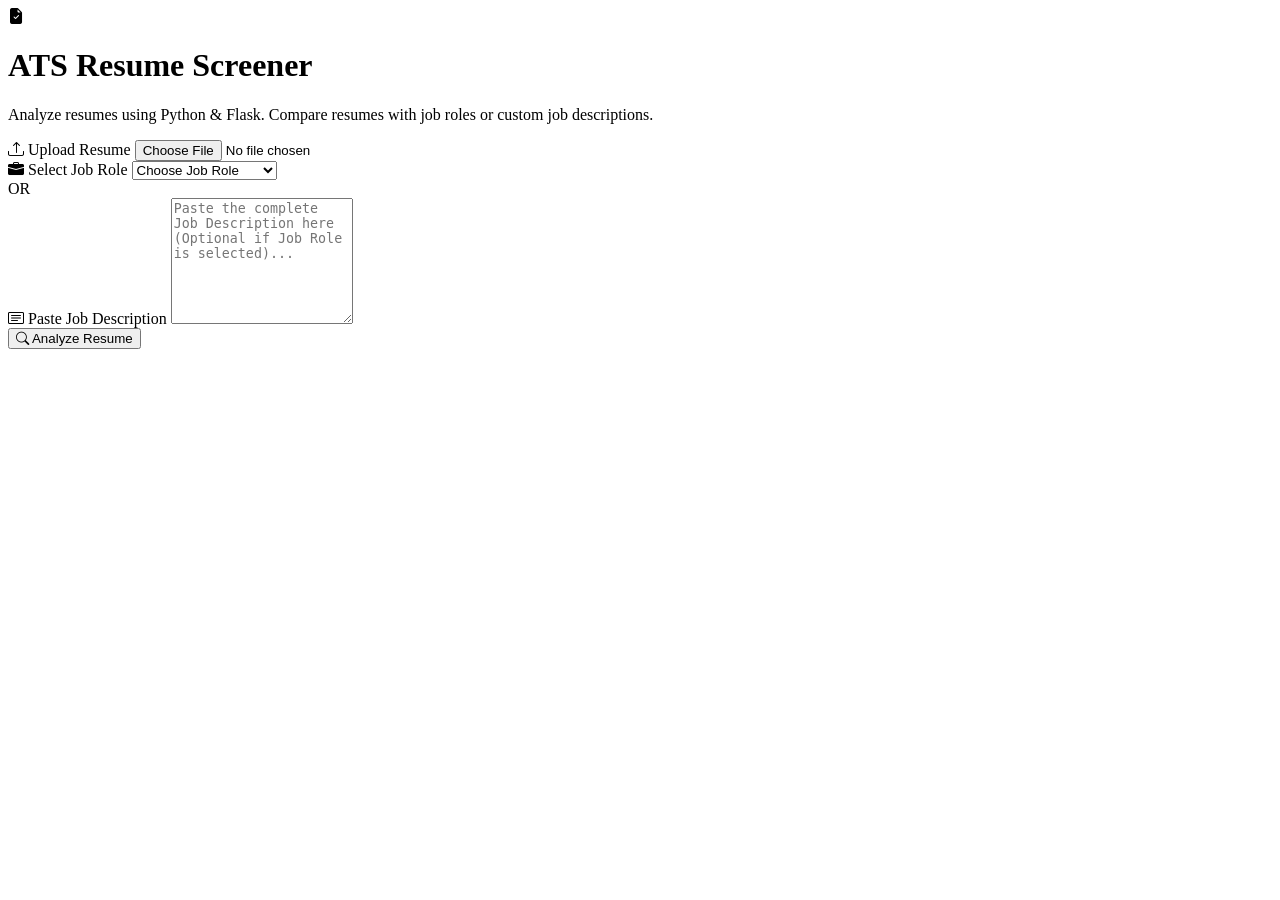
==== templates/index.html @ 462f46d5 "Initial commit - ATS Resume Screening Web App" ====
<!DOCTYPE html>
<html lang="en">

<head>
    <meta charset="UTF-8">
    <meta name="viewport" content="width=device-width, initial-scale=1.0">
    <title>ATS Resume Screener</title>

    <link rel="stylesheet" href="{{ url_for('static', filename='style.css') }}">

    <!-- Google Font -->
    <link href="https://fonts.googleapis.com/css2?family=Poppins:wght@300;400;500;600;700&display=swap" rel="stylesheet">

    <!-- Bootstrap Icons -->
    <link rel="stylesheet"
        href="https://cdn.jsdelivr.net/npm/bootstrap-icons@1.11.3/font/bootstrap-icons.min.css">
</head>

<body>

    <div class="background-shape shape1"></div>
    <div class="background-shape shape2"></div>

    <div class="container">

        <div class="header">

            <div class="logo">

                <i class="bi bi-file-earmark-check-fill"></i>

                <h1>ATS Resume Screener</h1>

            </div>

            <p>
                Analyze resumes using Python & Flask. Compare resumes with job roles or custom job descriptions.
            </p>

        </div>

        <form action="/upload" method="POST" enctype="multipart/form-data">

            <!-- Resume Upload -->

            <div class="section">

                <label>

                    <i class="bi bi-upload"></i>

                    Upload Resume

                </label>

                <input
                    type="file"
                    name="resume"
                    accept=".pdf"
                    required>

            </div>

            <!-- Job Role -->

            <div class="section">

                <label>

                    <i class="bi bi-briefcase-fill"></i>

                    Select Job Role

                </label>

                <select name="job_role">

                    <option value="">Choose Job Role</option>

                    <option value="Python Developer">Python Developer</option>

                    <option value="Frontend Developer">Frontend Developer</option>

                    <option value="Full Stack Developer">Full Stack Developer</option>

                    <option value="Data Analyst">Data Analyst</option>

                </select>

            </div>

            <div class="divider">

                <span>OR</span>

            </div>

            <!-- Job Description -->

            <div class="section">

                <label>

                    <i class="bi bi-card-text"></i>

                    Paste Job Description

                </label>

                <textarea
                    name="job_description"
                    rows="8"
                    placeholder="Paste the complete Job Description here (Optional if Job Role is selected)..."></textarea>

            </div>

            <button type="submit">

                <i class="bi bi-search"></i>

                Analyze Resume

            </button>

        </form>

    </div>

</body>

</html>
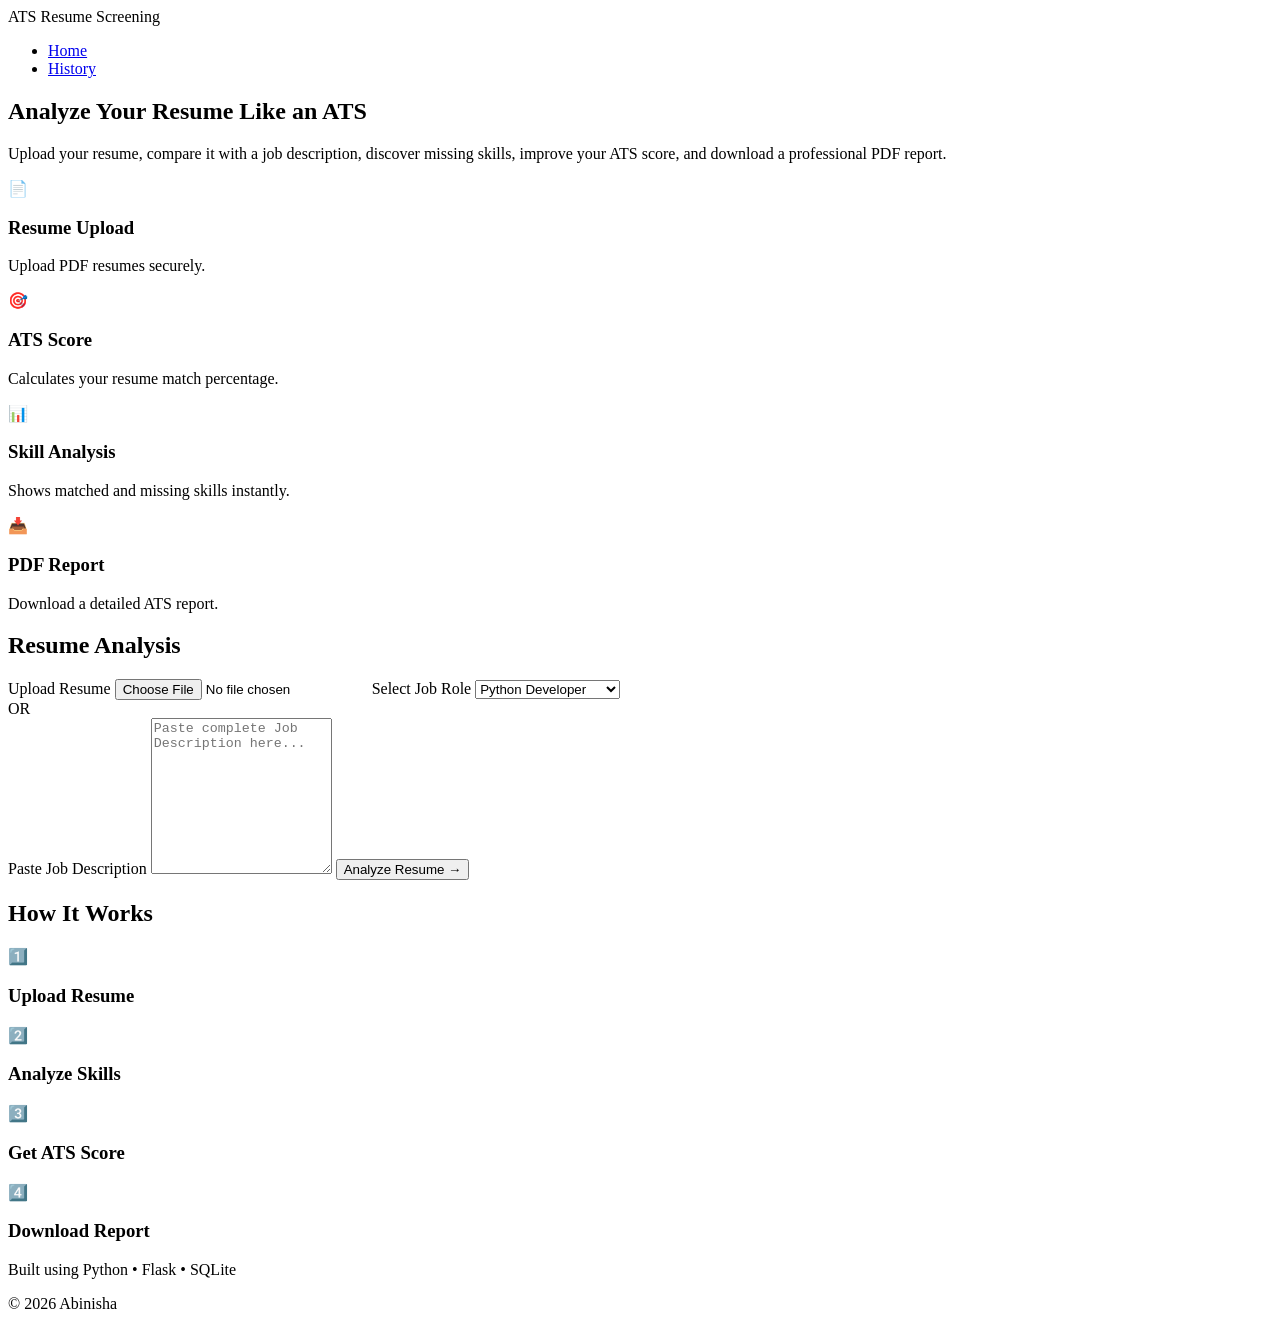
==== commit ffd8d6ce: "Redesign UI and improve dashboard" ====
--- a/templates/index.html
+++ b/templates/index.html
@@ -2,129 +2,275 @@
 <html lang="en">
 
 <head>
+
     <meta charset="UTF-8">
     <meta name="viewport" content="width=device-width, initial-scale=1.0">
-    <title>ATS Resume Screener</title>
+
+    <title>ATS Resume Screening</title>
 
     <link rel="stylesheet" href="{{ url_for('static', filename='style.css') }}">
 
-    <!-- Google Font -->
+    <link rel="preconnect" href="https://fonts.googleapis.com">
+    <link rel="preconnect" href="https://fonts.gstatic.com" crossorigin>
+
     <link href="https://fonts.googleapis.com/css2?family=Poppins:wght@300;400;500;600;700&display=swap" rel="stylesheet">
 
-    <!-- Bootstrap Icons -->
-    <link rel="stylesheet"
-        href="https://cdn.jsdelivr.net/npm/bootstrap-icons@1.11.3/font/bootstrap-icons.min.css">
 </head>
 
 <body>
 
-    <div class="background-shape shape1"></div>
-    <div class="background-shape shape2"></div>
-
-    <div class="container">
-
-        <div class="header">
-
-            <div class="logo">
-
-                <i class="bi bi-file-earmark-check-fill"></i>
-
-                <h1>ATS Resume Screener</h1>
-
-            </div>
-
-            <p>
-                Analyze resumes using Python & Flask. Compare resumes with job roles or custom job descriptions.
-            </p>
-
-        </div>
-
-        <form action="/upload" method="POST" enctype="multipart/form-data">
-
-            <!-- Resume Upload -->
-
-            <div class="section">
-
-                <label>
-
-                    <i class="bi bi-upload"></i>
-
-                    Upload Resume
-
-                </label>
-
-                <input
-                    type="file"
-                    name="resume"
-                    accept=".pdf"
-                    required>
-
-            </div>
-
-            <!-- Job Role -->
-
-            <div class="section">
-
-                <label>
-
-                    <i class="bi bi-briefcase-fill"></i>
-
-                    Select Job Role
-
-                </label>
-
-                <select name="job_role">
-
-                    <option value="">Choose Job Role</option>
-
-                    <option value="Python Developer">Python Developer</option>
-
-                    <option value="Frontend Developer">Frontend Developer</option>
-
-                    <option value="Full Stack Developer">Full Stack Developer</option>
-
-                    <option value="Data Analyst">Data Analyst</option>
-
-                </select>
-
-            </div>
+    <!-- Navigation -->
+
+    <nav>
+
+        <div class="logo">
+
+            ATS Resume Screening
+
+        </div>
+
+        <ul>
+
+            <li><a href="/">Home</a></li>
+
+            <li><a href="/history">History</a></li>
+
+        </ul>
+
+    </nav>
+
+    <!-- Hero Section -->
+
+    <section class="hero">
+
+        <div class="hero-text">
+
+            <h1>
+
+                Analyze Your Resume Like an ATS
+
+            </h1>
+
+            <p>
+
+                Upload your resume, compare it with a job description,
+                discover missing skills, improve your ATS score,
+                and download a professional PDF report.
+
+            </p>
+
+        </div>
+
+    </section>
+
+    <!-- Features -->
+
+    <section class="features">
+
+        <div class="card">
+
+            📄
+
+            <h3>Resume Upload</h3>
+
+            <p>
+
+                Upload PDF resumes securely.
+
+            </p>
+
+        </div>
+
+        <div class="card">
+
+            🎯
+
+            <h3>ATS Score</h3>
+
+            <p>
+
+                Calculates your resume match percentage.
+
+            </p>
+
+        </div>
+
+        <div class="card">
+
+            📊
+
+            <h3>Skill Analysis</h3>
+
+            <p>
+
+                Shows matched and missing skills instantly.
+
+            </p>
+
+        </div>
+
+        <div class="card">
+
+            📥
+
+            <h3>PDF Report</h3>
+
+            <p>
+
+                Download a detailed ATS report.
+
+            </p>
+
+        </div>
+
+    </section>
+
+    <!-- Upload Section -->
+
+    <section class="upload-box">
+
+        <h2>
+
+            Resume Analysis
+
+        </h2>
+
+        <form
+            action="/upload"
+            method="POST"
+            enctype="multipart/form-data"
+        >
+
+            <label>
+
+                Upload Resume
+
+            </label>
+
+            <input
+                type="file"
+                name="resume"
+                accept=".pdf"
+                required
+            >
+
+            <label>
+
+                Select Job Role
+
+            </label>
+
+            <select name="job_role">
+
+                <option>Python Developer</option>
+
+                <option>Full Stack Developer</option>
+
+                <option>Frontend Developer</option>
+
+                <option>Backend Developer</option>
+
+                <option>Java Developer</option>
+
+                <option>Data Analyst</option>
+
+            </select>
 
             <div class="divider">
 
-                <span>OR</span>
-
-            </div>
-
-            <!-- Job Description -->
-
-            <div class="section">
-
-                <label>
-
-                    <i class="bi bi-card-text"></i>
-
-                    Paste Job Description
-
-                </label>
-
-                <textarea
-                    name="job_description"
-                    rows="8"
-                    placeholder="Paste the complete Job Description here (Optional if Job Role is selected)..."></textarea>
-
-            </div>
-
-            <button type="submit">
-
-                <i class="bi bi-search"></i>
-
-                Analyze Resume
+                OR
+
+            </div>
+
+            <label>
+
+                Paste Job Description
+
+            </label>
+
+            <textarea
+
+                name="job_description"
+
+                rows="10"
+
+                placeholder="Paste complete Job Description here..."
+
+            ></textarea>
+
+            <button>
+
+                Analyze Resume →
 
             </button>
 
         </form>
 
-    </div>
+    </section>
+
+    <!-- How It Works -->
+
+    <section class="steps">
+
+        <h2>
+
+            How It Works
+
+        </h2>
+
+        <div class="step-container">
+
+            <div class="step">
+
+                1️⃣
+
+                <h3>Upload Resume</h3>
+
+            </div>
+
+            <div class="step">
+
+                2️⃣
+
+                <h3>Analyze Skills</h3>
+
+            </div>
+
+            <div class="step">
+
+                3️⃣
+
+                <h3>Get ATS Score</h3>
+
+            </div>
+
+            <div class="step">
+
+                4️⃣
+
+                <h3>Download Report</h3>
+
+            </div>
+
+        </div>
+
+    </section>
+
+    <footer>
+
+        <p>
+
+            Built using Python • Flask • SQLite
+
+        </p>
+
+        <p>
+
+            © 2026 Abinisha
+
+        </p>
+
+    </footer>
 
 </body>
 
